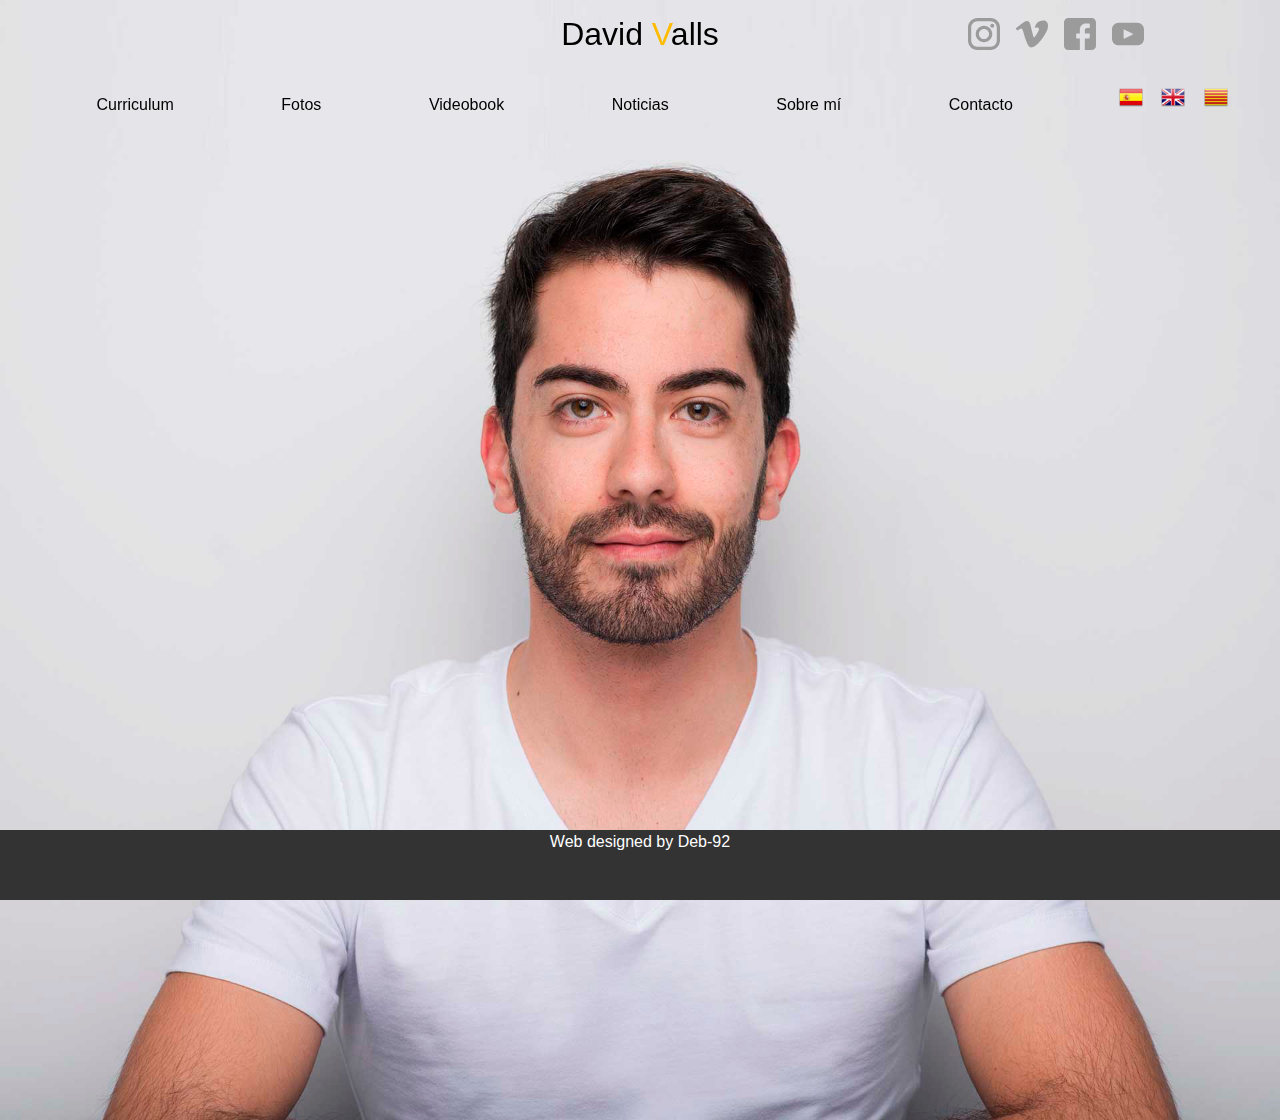
==== contacto.html @ 0ed567c5 "Páginas html añadidas, menú arreglado y vídeos eliminados" ====
<!DOCTYPE html>
<html lang="es">
    <head>
        <meta charset="utf-8">
        <meta name="viewport" content="width = device-width, initial-scale = 1.0">
        <link rel = "stylesheet" href="css/bootstrap/bootstrap.css">
        <link rel = "stylesheet" href="css/bootstrap/bootstrap-grid.css">
        <link rel = "stylesheet" href="css/bootstrap/bootstrap-reboot.css">
        <link rel = "stylesheet" href="css/style.css">
        <script src="js/script.js"></script>
        <script src="js/bootstrap-js/bootstrap.bundle.js"></script>
        <script src="js/bootstrap-js/bootstrap.js"></script>
        <title>Index</title>
        <meta name="description" content="David Valls G&oacute;mez p&aacute;gina de inicio">

    </head>
    <body onresize = "checkSocial()">
        <header>
            <div class="logo">
                <h2>David <span>V</span>alls</h2>
                <span class="socialMedia"><a href="#"><img class="bottom-img" src="images/web-icons/social-media/instagram-grey.svg" alt="instagram" height="64px" width="64px">
                        <img class="top-img" src="images/web-icons/social-media/instagram.svg" alt="instagram" height="64px" width="64px">
                    </a>
                    <a href="#"><img class="bottom-img" src="images/web-icons/social-media/vimeo-grey.svg" alt="instagram" height="64px" width="64px">
                        <img class="top-img" src="images/web-icons/social-media/vimeo.svg" alt="instagram" height="64px" width="64px">
                    </a>
                    <a href="#"><img class="bottom-img" src="images/web-icons/social-media/facebook-grey.svg" alt="instagram" height="64px" width="64px">
                        <img class="top-img" src="images/web-icons/social-media/facebook.svg" alt="instagram" height="64px" width="64px">
                    </a>
                    <a href="#"><img class="bottom-img" src="images/web-icons/social-media/youtube-grey.svg" alt="instagram" height="64px" width="64px">
                        <img class="top-img" src="images/web-icons/social-media/youtube.svg" alt="instagram" height="64px" width="64px">
                    </a>
                </span>
            </div>
            <div class="menuFlags">
                <nav class="mainMenu">
                    <label for="mLateral">X</label>
                    <input type="checkbox" class="checkMenu" name="mLateral" id="mLateral" onclick="showSocial(this)"/>
                    <ul class="options">
                        <li class="mainNav">
                            <ul class="mainOptions">
                                <li><a href="curriculum.html">Curriculum</li></a>
                                <li><a href="fotos.html">Fotos</li></a>
                                <li><a href="videobook.html">Videobook</li></a>
                                <li><a href="noticias.html">Noticias</li></a>
                                <li><a href="sobre-mi.html">Sobre m&iacute;</li></a>
                                <li><a href="contacto.html">Contacto</li></a>
                            </ul> 
                        </li>
                        <li class="flagNav">
                            <ul class="langFlags"> 
                                <li><a href="#"><img src="images/web-icons/flags/spain.png" alt="instagram" width="24px"></a></li>
                                <li><a href="#"><img src="images/web-icons/flags/united-kingdom.png" alt="instagram" width="24px"></a></li>
                                <li><a href="#"><img src="images/web-icons/flags/catalonia.png" alt="instagram" width="24px"></a></li>
                            </ul>
                        </li>        
                    </ul>
                </nav>
            </div>
        </header>
        <main id="mainSlider">
            <img class="med" src="images/pictures/MainSlide-med.jpg" alt="foto-principal">
            <img class="big" src="images/pictures/MainSlide.jpg" alt="foto-principal">
        </main>
        <footer>
            <span>Web designed by Deb-92</span>
        </footer>
        <script>
        </script>
    </body>
</html>
---- css/style.css ----
/******************  General features  ******************/

* {
	text-decoration: none;
	margin: 0;
    padding: 0;
    box-sizing: border-box;
    color: black;
}
html
{
    min-height: 100%;
    position: relative;
}
header
{
    position: fixed;
    width: 100%;
}
li
{
    list-style: none;
}

a
{
    color: black;
}
a, img
{
    transition: .5s;
}
a:hover
{
    color: #FB0;
    text-decoration: none;
}

/******************  Header  ******************/
.logo
{
    z-index: 1;
}
.logo h2 span
{
    color: #FB0;
    display: inline;
}
.logo span img
{
    width: 32px;
    height: 32px;
    position: absolute;
    transition: opacity .5s ease-in-out;
    transform: translate(-16px, -16px);
}
.logo h2
{
    width: 50%;
    margin: 0;
    margin-left: 25%;
}
.logo span a:hover, .langFlags a img:hover
{
    transform: scale(1.5);
    z-index: 1;
}
.top-img
{
    opacity: 0;
}

.top-img:hover
{
    opacity: 100;
}
#mainSlider
{
    top: 0px;
    position: absolute;
    z-index: -1;
}
#mainSlider img
{
    max-width: 100%;
}

.med
{
    display: block;
}
.big
{
    display: none;
}
/************ Lateral menu *************/
.mainMenu
{
    width: 100%;
    position: relative;
    top: -100px;
}
#mLateral
{
    display: none;
}
.mainMenu label, #mLateral
{
    top: 50px;
    position:relative;
    z-index: 1;
}
.options
{
    height: 35px;
    position: relative;
    transition: left .5s ease-out .2s;
    left: -105%;
    text-align: center;
    height: 100%;
    background-color: #fff;
    padding-top: 25px;
}
.socialMedia
{
    top: 50px;
    transition: left .5s ease-out .2s;
}
.mainNav
{
    margin-top: 100px;
}
#mLateral, #social_lateral, .logo h2
{
    z-index: 1;
}
#mLateral:checked + .options
{
    left: 0;
}
.flagNav
{
    width: 15%;
    margin: 0 auto 1rem auto;
}
.langFlags
{
    display: flex;
}
.mainOptions, .mainOptions li, .langFlags li
{
    margin: 0 auto;
}
.mainOptions li, .langFlags li
{
    padding: 1em 0;
}

.logo
{
    margin: 15px 0;
}
.socialMedia
{
    margin: auto;
    margin-left: 0;
    width: 23%;
    position: relative;
    left: -100%;
    z-index: 1;
}
.socialMedia a
{
    margin: auto;
}
.logo, .socialMedia
{
    display: flex;
    text-align: center;
    align-items: center;
}

/******************  Footer  *********************/
footer
{
    background-color: #333;
    text-align: center;
    color: #fff;
    position: absolute;
    bottom: 0;
    width: 100%;
    min-height: 70px;
}
footer span
{
    color: inherit;
    margin: auto;
}

@media all and (min-width: 720px)
{
    /********* Header and main menu **********/
    nav>label
    {
        display: none;
    }
    .options
    {
        background-color: unset;
        padding-top: 0;
    }
    
    .mainNav
    {
        margin-top: 0;
    }
    .options, .socialMedia
    {
        left: 0;
    }
    .socialMedia
    {
        top: 0;
    }
    .menuFlags
    {
        width: 100%;
        background-color: unset;
    }
    header div ul, header nav ul, .menuFlags
    {
        display: flex;
        text-align: center;
        align-items: center;
    }
    .mainNav
    {
        width: 75%;
        margin: 0;
        margin-left: auto;
    }
    
    .mainMenu
    {
        top: 0;
    }
    .mainOptions li, .langFlags li
    {
        padding: .25em 0;
    }
}

@media all and (min-width: 960px)
{
    /********* Header and main menu **********/
    .flagNav
    {
        width: 12%;
    }
    .logo span
    {
        width: 18%;
    }
    .mainOptions li, .langFlags li
    {
        padding: 1em 0;
    }
}

@media all and (min-width: 1280px)
{
    /********* Header and main menu **********/
    .flagNav
    {
        width: 10%;
    }
    .mainNav
    {
        width: 80%;
    }
    .logo span 
    {
        width: 15%;
    }
}
@media all and (min-width: 1440px)
{
    /*************  Main slider  **************/
    .med
    {
        display: none;
    }
    .big
    {
        display: block;
    }
}
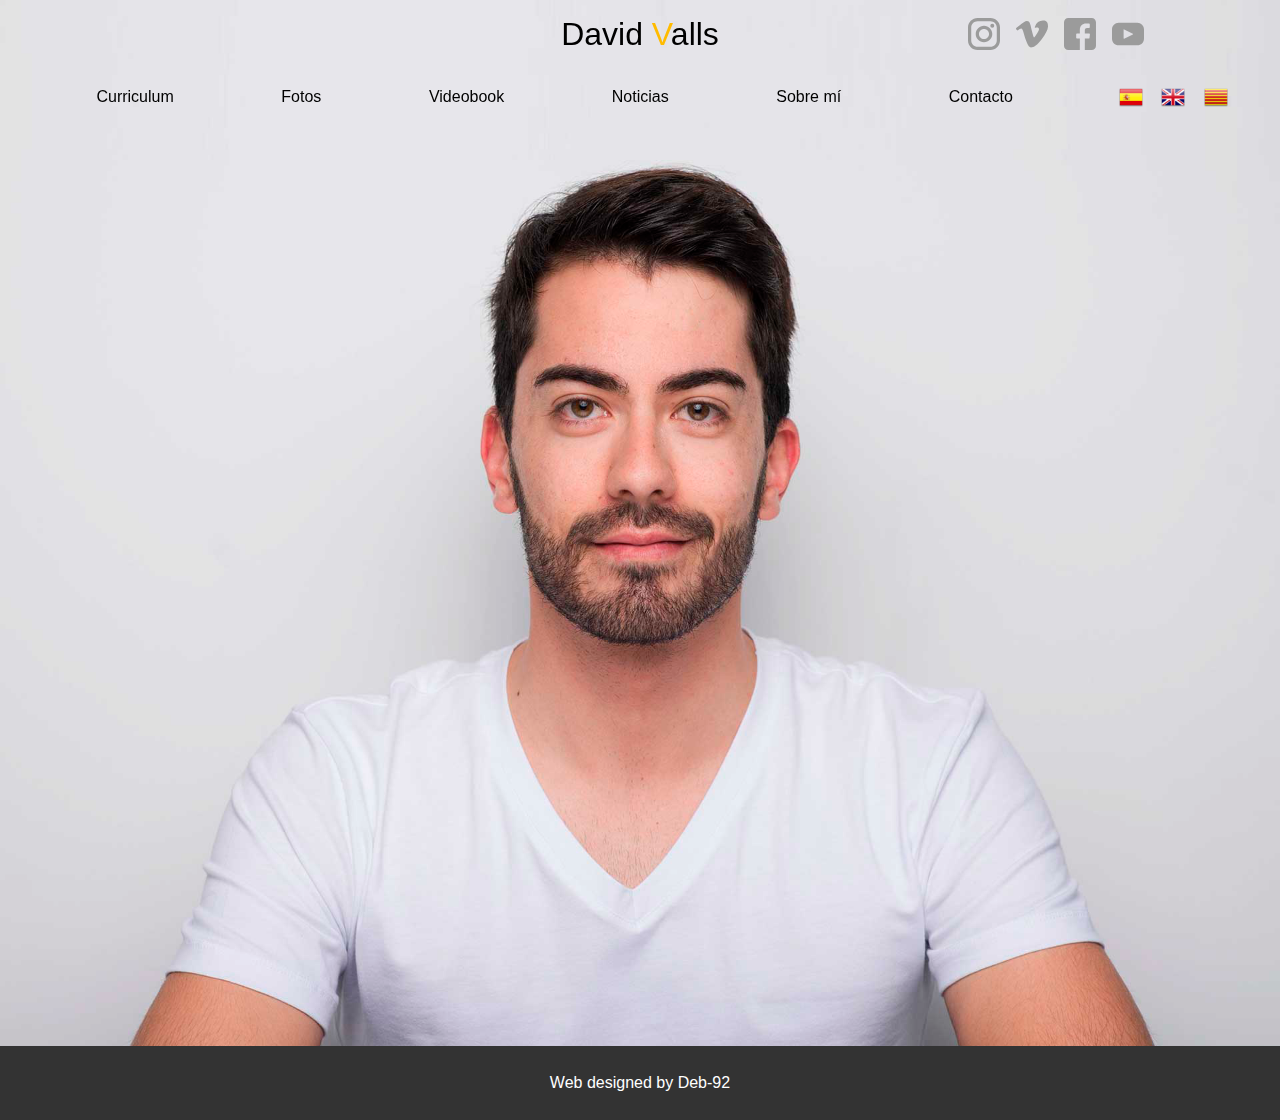
==== commit 582428b3: "Sobre mí estructurado, footer arreglado, idiomas conectados, currículum con botón preparado para des" ====
--- a/contacto.html
+++ b/contacto.html
@@ -6,9 +6,10 @@
         <link rel = "stylesheet" href="css/bootstrap/bootstrap.css">
         <link rel = "stylesheet" href="css/bootstrap/bootstrap-grid.css">
         <link rel = "stylesheet" href="css/bootstrap/bootstrap-reboot.css">
-        <link rel = "stylesheet" href="css/style.css">
+        <link rel = "stylesheet" href="css/style.css?v=2">
         <script src="js/script.js"></script>
-        <script src="js/bootstrap-js/bootstrap.bundle.js"></script>
+        <script src="lib/js/jquery/jquery-3.5.1.slim.min.js"></script>
+        <script src="js/jqueryScript.js"><script src="js/bootstrap-js/bootstrap.bundle.js"></script>
         <script src="js/bootstrap-js/bootstrap.js"></script>
         <title>Index</title>
         <meta name="description" content="David Valls G&oacute;mez p&aacute;gina de inicio">
@@ -17,7 +18,7 @@
     <body onresize = "checkSocial()">
         <header>
             <div class="logo">
-                <h2>David <span>V</span>alls</h2>
+                <h2><a href="index.html">David <span>V</span>alls</a></h2>
                 <span class="socialMedia"><a href="#"><img class="bottom-img" src="images/web-icons/social-media/instagram-grey.svg" alt="instagram" height="64px" width="64px">
                         <img class="top-img" src="images/web-icons/social-media/instagram.svg" alt="instagram" height="64px" width="64px">
                     </a>
@@ -49,11 +50,11 @@
                         </li>
                         <li class="flagNav">
                             <ul class="langFlags"> 
-                                <li><a href="#"><img src="images/web-icons/flags/spain.png" alt="instagram" width="24px"></a></li>
-                                <li><a href="#"><img src="images/web-icons/flags/united-kingdom.png" alt="instagram" width="24px"></a></li>
-                                <li><a href="#"><img src="images/web-icons/flags/catalonia.png" alt="instagram" width="24px"></a></li>
+                                <li><button name ="es" onclick="changeLink(this)"><img src="images/web-icons/flags/spain.png" alt="instagram" width="24px"></button></li>
+                                <li><button name ="en" onclick="changeLink(this)"><img src="images/web-icons/flags/united-kingdom.png" alt="instagram" width="24px"></button></li>
+                                <li><button name ="cat" onclick="changeLink(this)"><img src="images/web-icons/flags/catalonia.png" alt="instagram" width="24px"></button></li>
                             </ul>
-                        </li>        
+                        </li>         
                     </ul>
                 </nav>
             </div>
@@ -63,7 +64,7 @@
             <img class="big" src="images/pictures/MainSlide.jpg" alt="foto-principal">
         </main>
         <footer>
-            <span>Web designed by Deb-92</span>
+            <div>Web designed by Deb-92</div>
         </footer>
         <script>
         </script>
--- a/css/style.css
+++ b/css/style.css
@@ -1,4 +1,11 @@
+@import "style.scss";
+
 /******************  General features  ******************/
+@font-face
+{
+    font-family: made-tommy;
+    src: url(../fonts/made-tommy-reg.otf);
+}
 
 * {
 	text-decoration: none;
@@ -9,14 +16,42 @@
 }
 html
 {
+    font-family: made-tommy;
     min-height: 100%;
     position: relative;
 }
+body
+{
+    background-color:#eee;
+}
 header
 {
+    transition: background-color .2s ease-in-out;
     position: fixed;
     width: 100%;
 }
+.headerActive
+{
+    background-color: #fff;       
+    border-bottom: #666 solid 1px;
+    box-shadow: 0 2px 2px rgba(0, 0, 0, 0.2);
+}
+h1
+{
+    font-size: 3em;
+    margin: 25px auto;
+    text-align: center;
+    color: #79c
+}
+h2
+{
+    font-size: 2em;
+    color: #79c
+}
+.logo h2
+{
+    color: #000
+}
 li
 {
     list-style: none;
@@ -26,14 +61,29 @@
 {
     color: black;
 }
-a, img
+a, img, button
 {
     transition: .5s;
 }
-a:hover
+a:hover, button:hover
 {
     color: #FB0;
     text-decoration: none;
+}
+
+.logo a:hover
+{
+    color: inherit;
+} 
+
+button
+{
+    display: block;
+    border: none;
+    border-radius: 3px;
+    background: lightsteelblue;
+    padding: 15px;
+    margin: 25px auto;
 }
 
 /******************  Header  ******************/
@@ -58,9 +108,16 @@
 {
     width: 50%;
     margin: 0;
-    margin-left: 25%;
-}
-.logo span a:hover, .langFlags a img:hover
+    margin-left: 33%;
+}
+.langFlags button
+{
+    border: none;
+    background-color: transparent;
+    padding: 0;
+    margin: 0;
+}
+.logo span a:hover, .langFlags button img:hover
 {
     transform: scale(1.5);
     z-index: 1;
@@ -77,7 +134,6 @@
 #mainSlider
 {
     top: 0px;
-    position: absolute;
     z-index: -1;
 }
 #mainSlider img
@@ -118,14 +174,10 @@
     left: -105%;
     text-align: center;
     height: 100%;
+    border-bottom: #000 solid 1px;
     background-color: #fff;
     padding-top: 25px;
 }
-.socialMedia
-{
-    top: 50px;
-    transition: left .5s ease-out .2s;
-}
 .mainNav
 {
     margin-top: 100px;
@@ -141,7 +193,7 @@
 .flagNav
 {
     width: 15%;
-    margin: 0 auto 1rem auto;
+    margin: 0 auto;
 }
 .langFlags
 {
@@ -164,10 +216,12 @@
 {
     margin: auto;
     margin-left: 0;
-    width: 23%;
+    width: 50%;
     position: relative;
     left: -100%;
     z-index: 1;
+    top: 50px;
+    transition: left .5s ease-out .2s;
 }
 .socialMedia a
 {
@@ -178,6 +232,39 @@
     display: flex;
     text-align: center;
     align-items: center;
+}
+
+/***************  Main section  ******************/
+
+p
+{
+    margin: 15px auto;
+}
+
+#mainCV, #mainBio
+{
+    padding: 60px 0;
+    margin: 0 10%;
+}
+#mainBio div:nth-child(2n + 0) h2
+{
+    text-align: right;
+}
+#mainBio section div
+{
+    border-bottom: solid 1px #aaa;
+    padding: 25px 5%;
+}
+#mainBio section div:last-child
+{
+    border-bottom: none;
+}
+#mainCV p, #mainBio p
+{   
+    margin: 30px 5%;
+    line-height: 1.75;
+    text-align: justify;
+    color: #111;
 }
 
 /******************  Footer  *********************/
@@ -191,10 +278,10 @@
     width: 100%;
     min-height: 70px;
 }
-footer span
+footer div
 {
     color: inherit;
-    margin: auto;
+    margin: 25px;
 }
 
 @media all and (min-width: 720px)
@@ -208,6 +295,7 @@
     {
         background-color: unset;
         padding-top: 0;
+        border-bottom: none;
     }
     
     .mainNav
@@ -218,9 +306,14 @@
     {
         left: 0;
     }
+    .logo h2
+    {
+        width: 35%;
+    }
     .socialMedia
     {
         top: 0;
+        width: 23%;
     }
     .menuFlags
     {
@@ -248,6 +341,14 @@
     {
         padding: .25em 0;
     }
+
+    /*********  Main section *********/
+  
+    #mainCV, #mainBio
+    {
+        padding: 120px 0;
+        margin: 0 10%;
+    }
 }
 
 @media all and (min-width: 960px)
@@ -257,6 +358,11 @@
     {
         width: 12%;
     }
+    .logo h2
+    {
+        width: 50%;
+        margin-left: 25%;
+    }
     .logo span
     {
         width: 18%;
